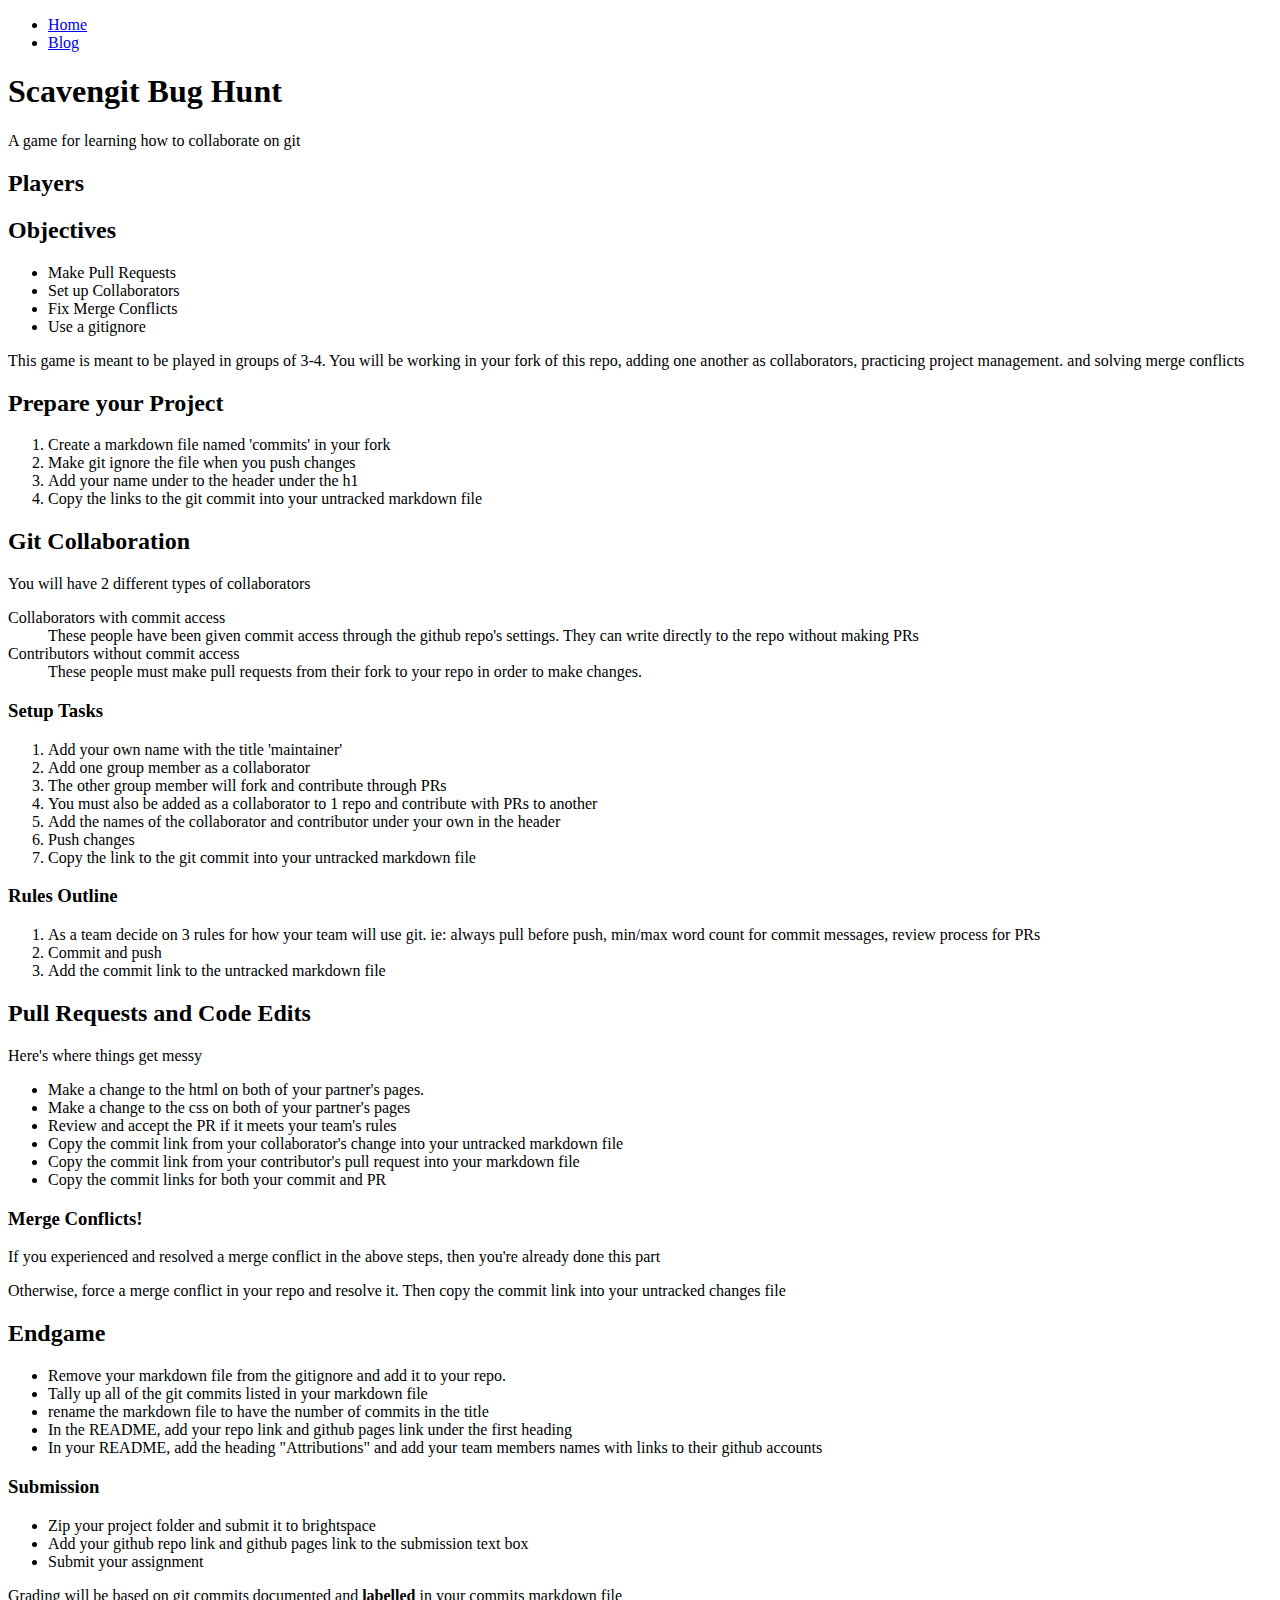
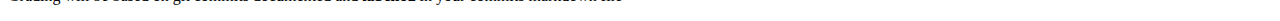
==== index.html @ 835707a9 "Initial Commit" ====
<!DOCTYPE html>
<html lang="en">

<head>
  <meta charset="UTF-8">
  <meta http-equiv="X-UA-Compatible" content="IE=edge">
  <meta name="viewport" content="width=device-width, initial-scale=1.0">
  <title>Scavengit</title>
  <link rel="stylesheet" href="assets/css/main.css">
</head>

<body>
  <nav>
    <ul>
      <li><a href="index.html">Home</a></li>
      <li><a href="blog.html">Blog</a></li>
    </ul>
  </nav>
  <main class="container mx-auto grid-flow-row">
    <header>
      <h1>Scavengit Bug Hunt</h1>
      <p>A game for learning how to collaborate on git</p>
      <!--Put your team member names and roles in here-->
      <div>
        <h2>Players</h2>
      </div>
    </header>
    <!--possibly make this a nav with links -->
    <section>
      <h2>Objectives</h2>
      <ul>
        <li>Make Pull Requests</li>
        <li>Set up Collaborators</li>
        <li>Fix Merge Conflicts</li>
        <li>Use a gitignore</li>
      </ul>
      <p>This game is meant to be played in groups of 3-4. You will be working in your fork of this repo, adding one
        another as collaborators, practicing project management. and solving merge conflicts</p>
    </section>

    <section>
      <h2>Prepare your Project</h2>
      <ol>
        <li>Create a markdown file named 'commits' in your fork</li>
        <li>Make git ignore the file when you push changes</li>
        <li>Add your name under to the header under the h1</li>
        <li>Copy the links to the git commit into your untracked markdown file</li>
      </ol>
    </section>

    <section>
      <h2>Git Collaboration</h2>
      <p>You will have 2 different types of collaborators</p>
      <dl>
        <dt>Collaborators with commit access</dt>
        <dd>These people have been given commit access through the github repo's settings. They can write directly to
          the repo without making PRs</dd>
        <dt>Contributors without commit access</dt>
        <dd>These people must make pull requests from their fork to your repo in order to make changes.</dd>
      </dl>
      <h3>Setup Tasks</h3>
      <ol>
        <li>Add your own name with the title 'maintainer'</li>
        <li>Add one group member as a collaborator</li>
        <li>The other group member will fork and contribute through PRs</li>
        <li>You must also be added as a collaborator to 1 repo and contribute with PRs to another</li>
        <li>Add the names of the collaborator and contributor under your own in the header</li>
        <li>Push changes</li>
        <li>Copy the link to the git commit into your untracked markdown file</li>
      </ol>
      <h3>Rules Outline</h3>
      <ol>
        <li>As a team decide on 3 rules for how your team will use git. ie: always pull before push, min/max word count
          for commit messages, review process for PRs</li>
        <li>Commit and push</li>
        <li>Add the commit link to the untracked markdown file</li>
      </ol>
    </section>

    <section>
      <h2>Pull Requests and Code Edits</h2>
      <p>Here's where things get messy</p>
      <ul>
        <li>Make a change to the html on both of your partner's pages.</li>
        <li>Make a change to the css on both of your partner's pages</li>
        <li>Review and accept the PR if it meets your team's rules</li>
        <li>Copy the commit link from your collaborator's change into your untracked markdown file</li>
        <li>Copy the commit link from your contributor's pull request into your markdown file</li>
        <li>Copy the commit links for both your commit and PR</li>
      </ul>
      <h3>Merge Conflicts!</h3>
      <p>If you experienced and resolved a merge conflict in the above steps, then you're already done this part</p>
      <p>Otherwise, force a merge conflict in your repo and resolve it. Then copy the commit link into your untracked
        changes file</p>
    </section>
    <section>
      <h2>Endgame</h2>
      <ul>
        <li>Remove your markdown file from the gitignore and add it to your repo.</li>
        <li>Tally up all of the git commits listed in your markdown file</li>
        <li>rename the markdown file to have the number of commits in the title</li>
        <li>In the README, add your repo link and github pages link under the first heading</li>
        <li>In your README, add the heading "Attributions" and add your team members names with links to their github
          accounts</li>
      </ul>
      <h3>Submission</h3>
      <ul>
        <li>Zip your project folder and submit it to brightspace</li>
        <li>Add your github repo link and github pages link to the submission text box</li>
        <li>Submit your assignment</li>
      </ul>
      <p>Grading will be based on git commits documented and <strong>labelled</strong> in your commits markdown file</p>
    </section>
  </main>
</body>

</html>
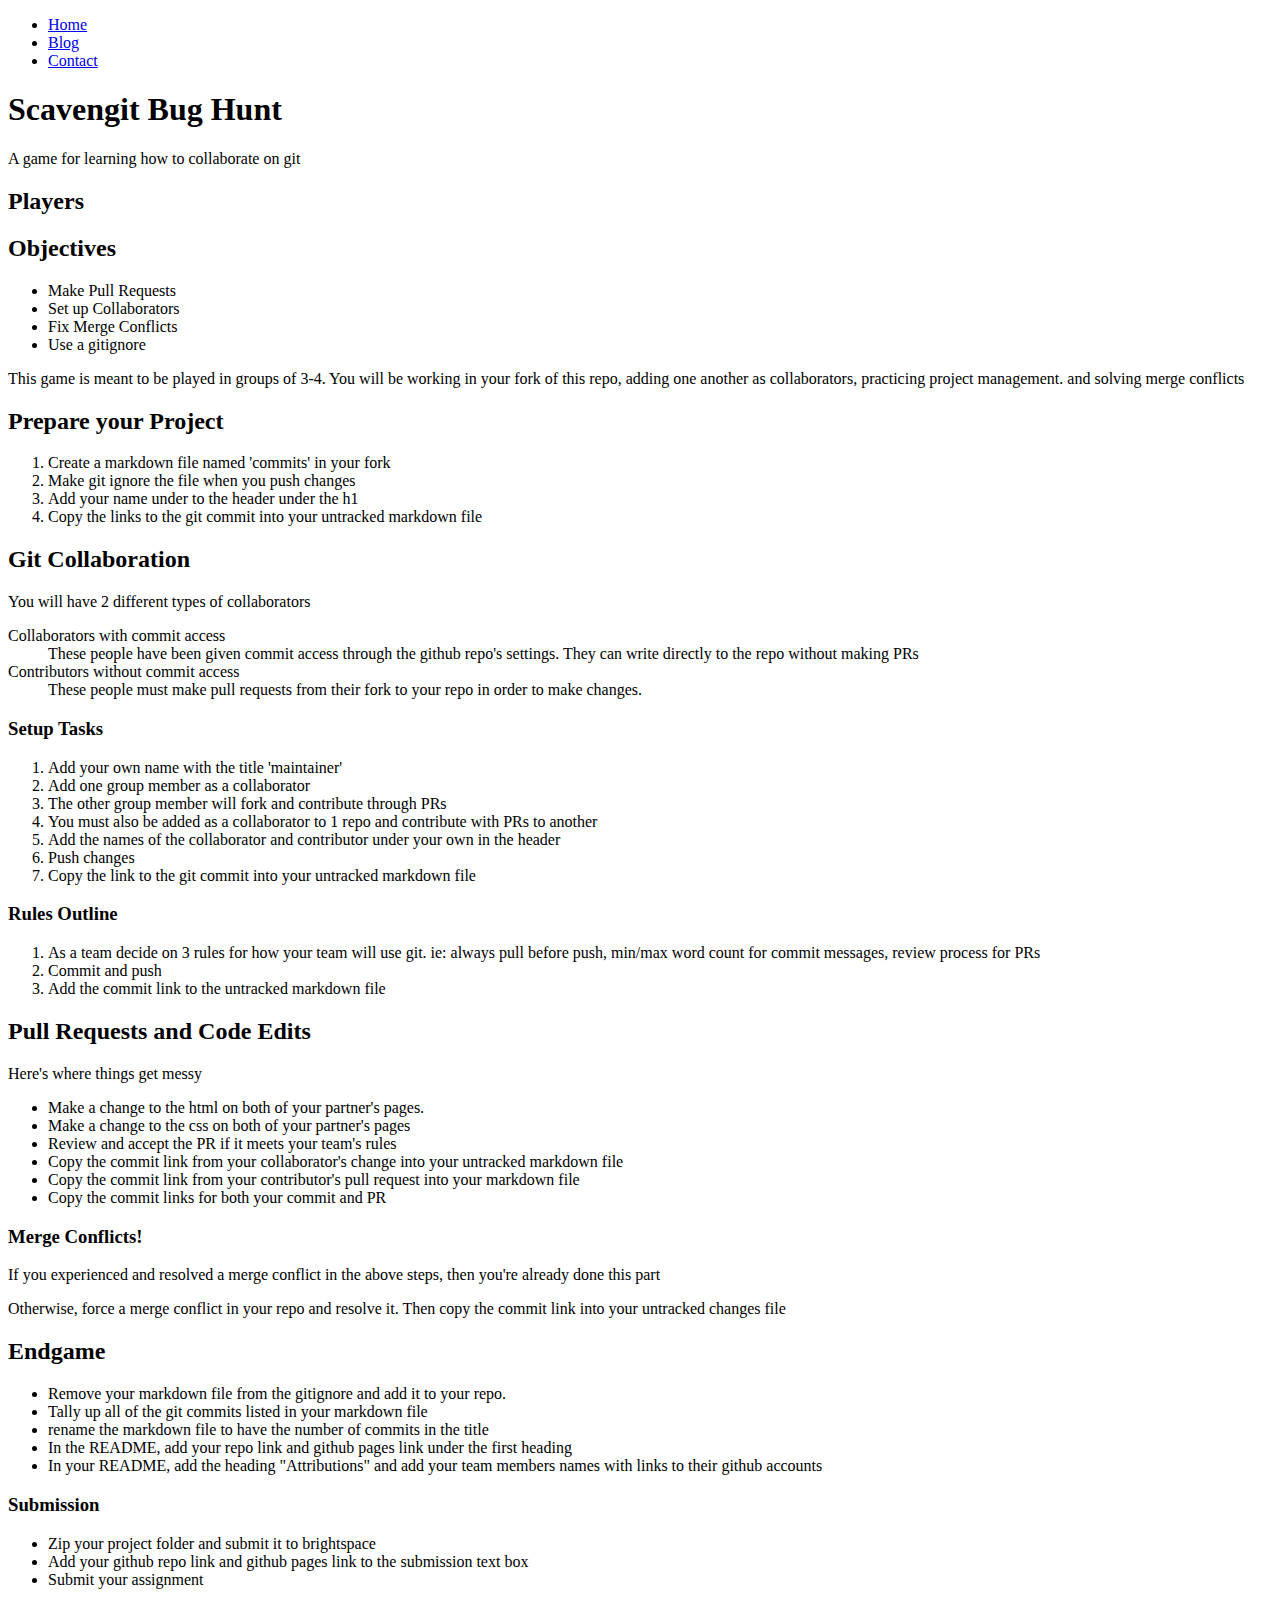
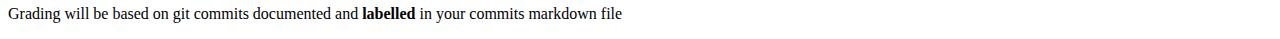
==== commit e3b26b18: "Added a Contact menu and the html file and fixed Home menu link." ====
--- a/index.html
+++ b/index.html
@@ -14,6 +14,7 @@
     <ul>
       <li><a href="index.html">Home</a></li>
       <li><a href="blog.html">Blog</a></li>
+      <li><a href="contact.html">Contact</a></li>
     </ul>
   </nav>
   <main class="container mx-auto grid-flow-row">
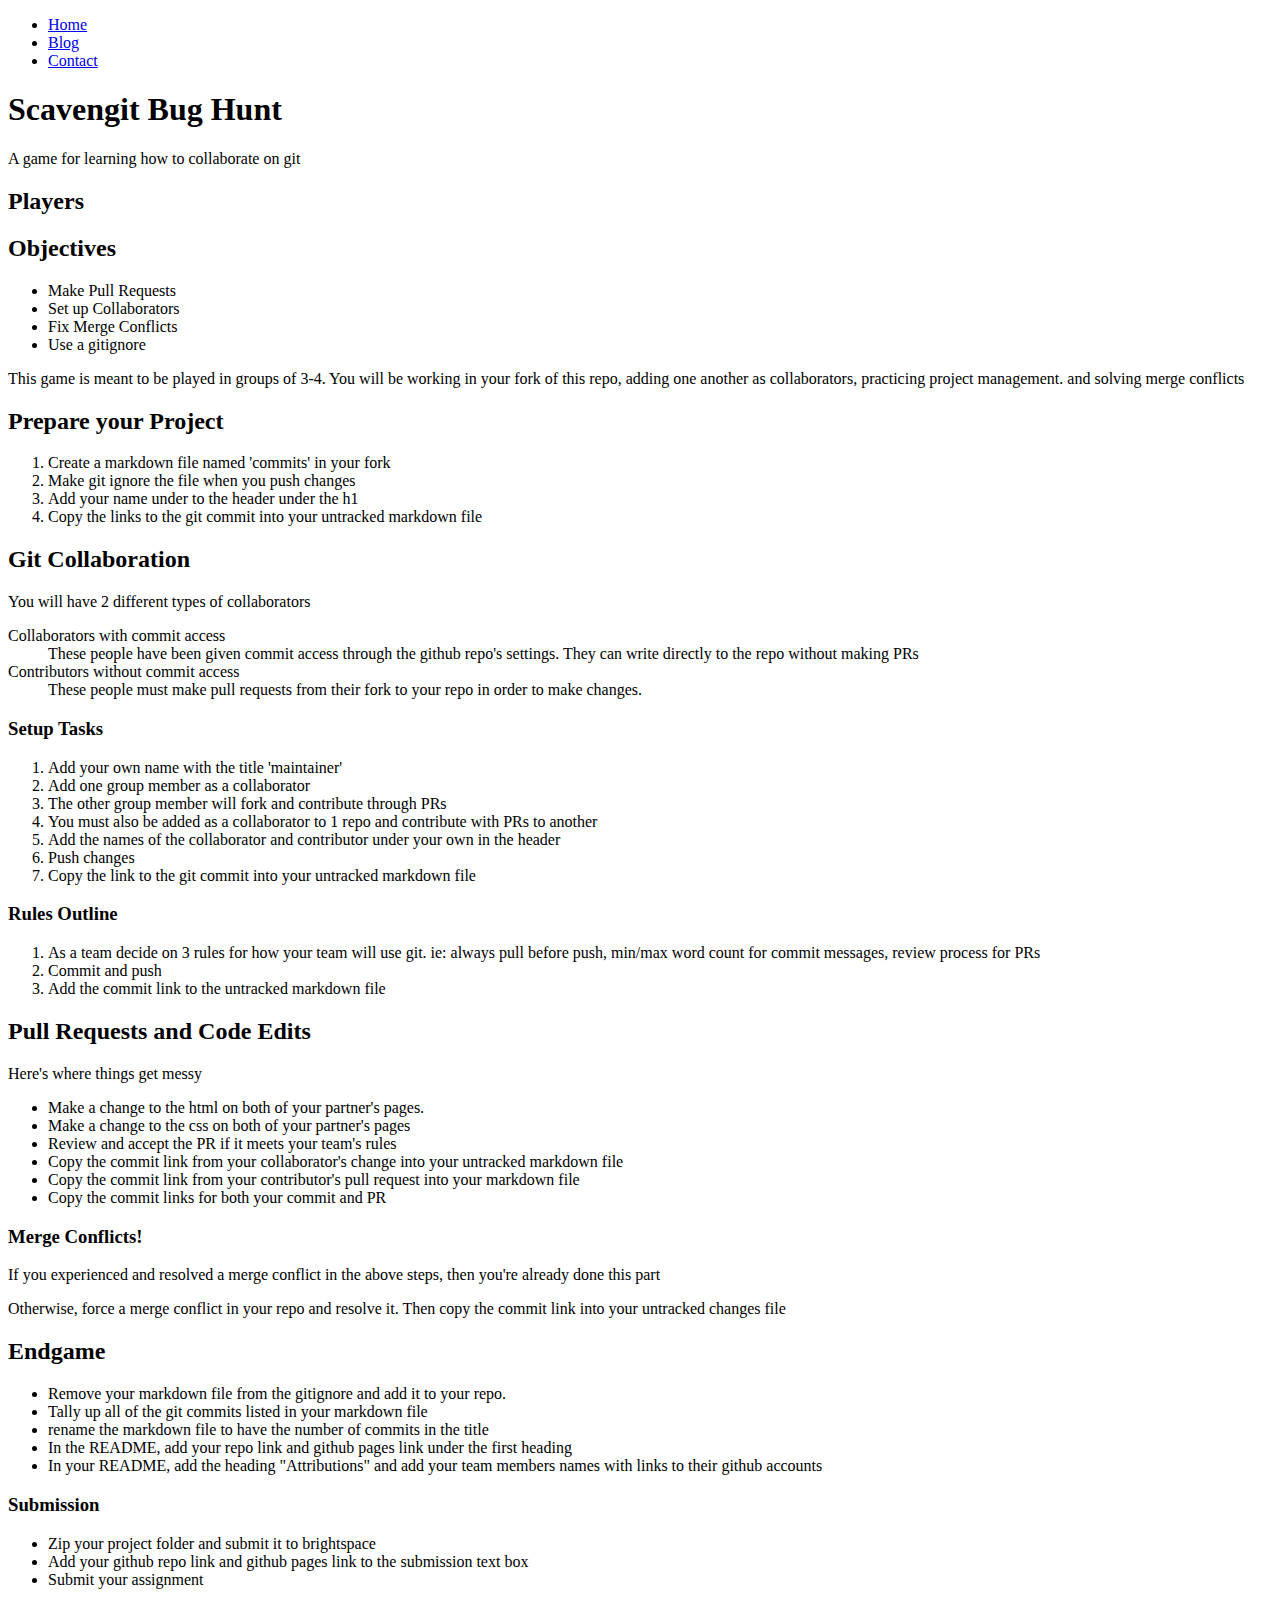
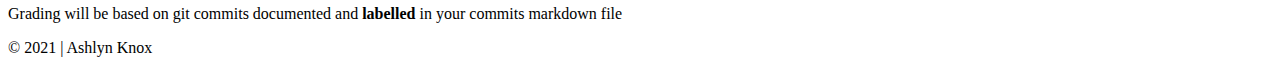
==== commit 160c448c: "Added the footer in index.html" ====
--- a/index.html
+++ b/index.html
@@ -113,6 +113,8 @@
       <p>Grading will be based on git commits documented and <strong>labelled</strong> in your commits markdown file</p>
     </section>
   </main>
+  <footer>
+    <p>&copy; 2021 | Ashlyn Knox</p>
+  </footer>
 </body>
-
 </html>